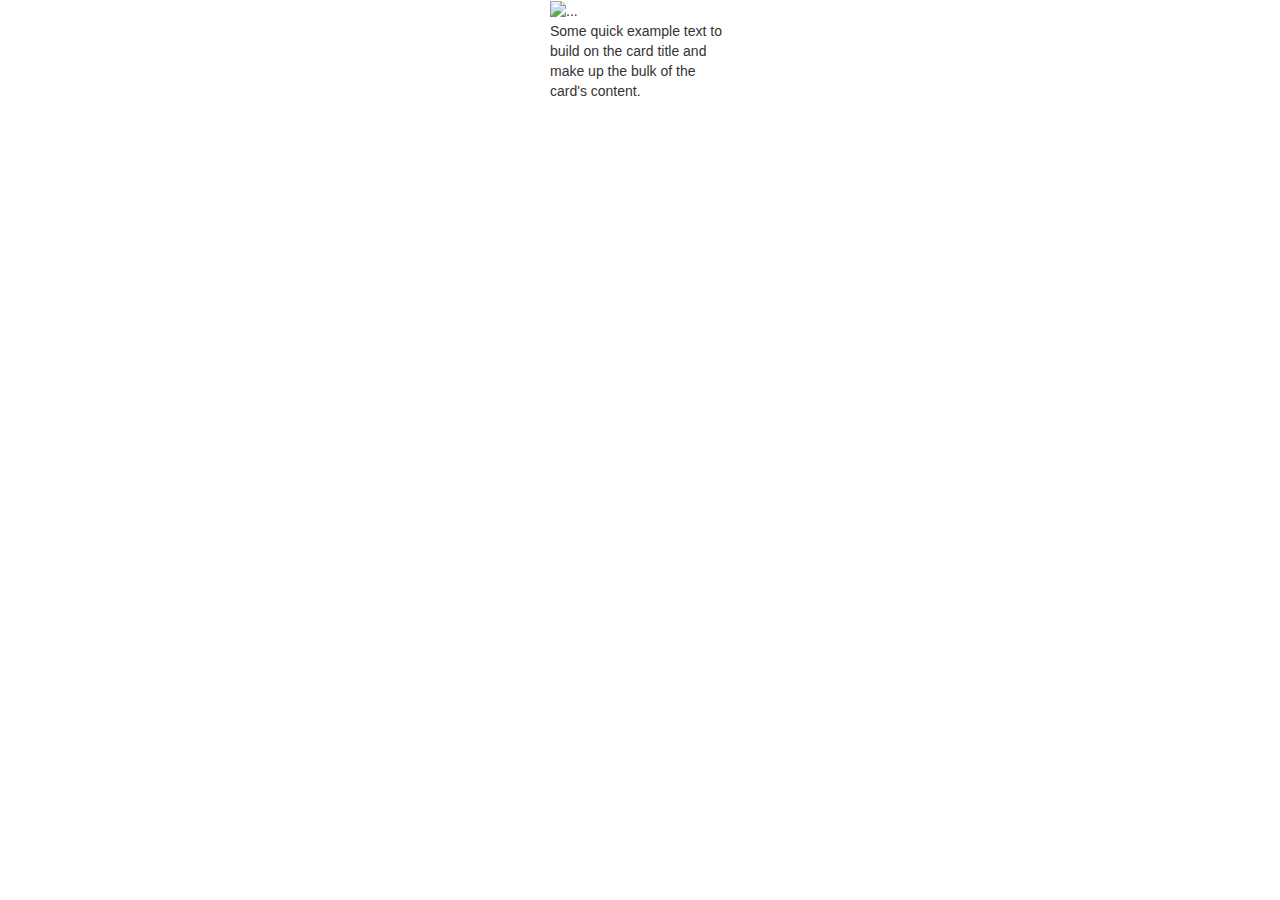
==== index.html @ bc22799b "2022-01-02, 핸디메이디 프로젝트 시작" ====
<!DOCTYPE html>
<html lang="en" xmlns:https="http://www.w3.org/1999/xhtml">
<head>
    <meta charset="UTF-8">
    <title>HandeyMadey에 오신 것을 환영합니다.</title>
    <link rel="stylesheet" href="https://maxcdn.bootstrapcdn.com/bootstrap/3.4.1/css/bootstrap.min.css">

    <style>
        .card > img {
            width: 100%;
            margin: auto;
        }

        .card {
            margin: auto;

        }

    </style>
</head>

<body>
<div class="card" style="width: 18rem;">
    <img src="http://www.dailygrid.net/news/photo/201905/222392_121702_5346.png" class="card-img-top" alt="...">
    <div class="card-body">
        <p class="card-text">Some quick example text to build on the card title and make up the bulk of the card's
            content.</p>
    </div>
</div>


<script src="https://ajax.googleapis.com/ajax/libs/jquery/3.5.1/jquery.min.js"></script>
<script src="https://maxcdn.bootstrapcdn.com/bootstrap/3.4.1/js/bootstrap.min.js"></script>
</body>
</html>
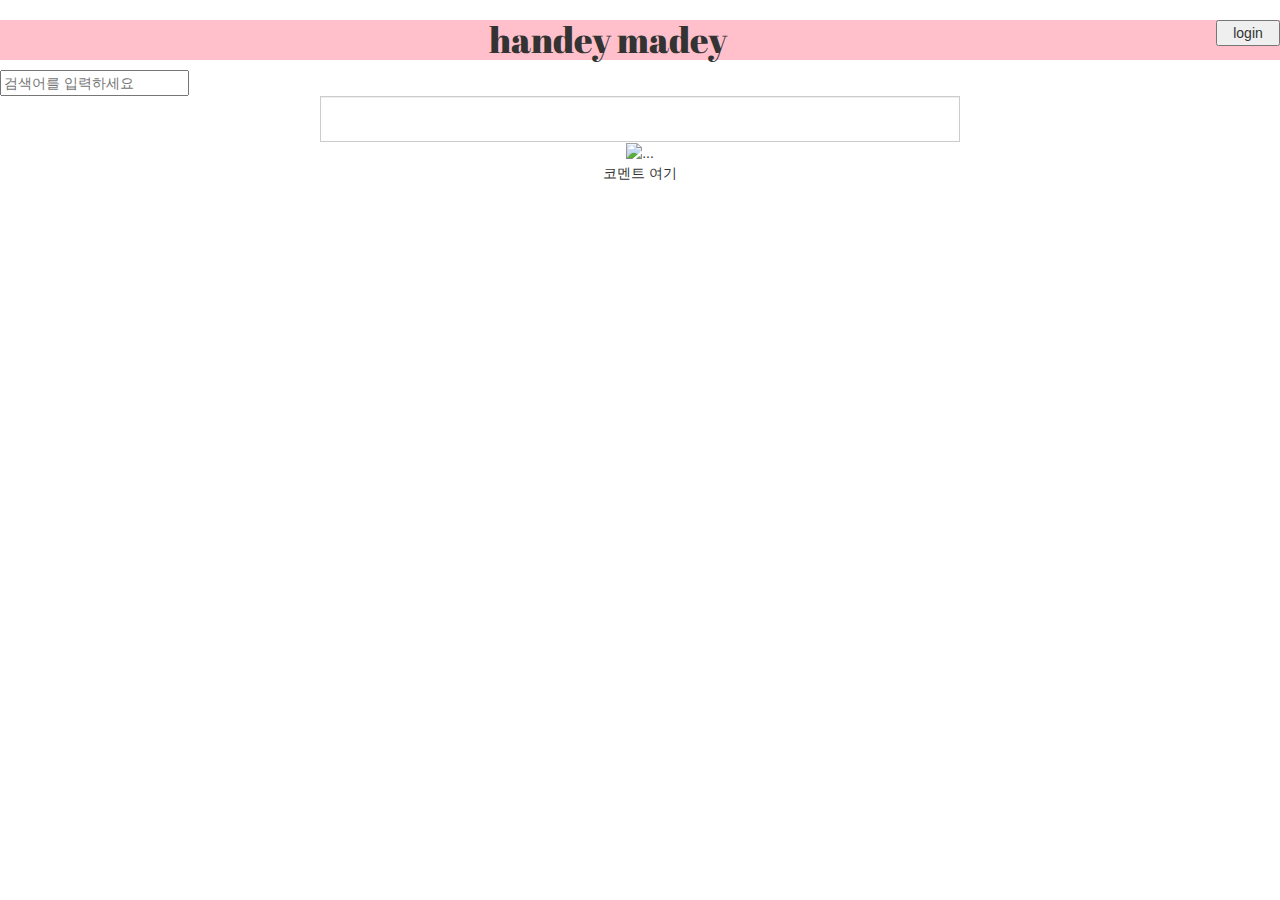
==== commit 5a2e1071: "2022-01-04, 메인페이지 및 상세페이지 작성1" ====
--- a/index.html
+++ b/index.html
@@ -1,30 +1,122 @@
 <!DOCTYPE html>
 <html lang="en" xmlns:https="http://www.w3.org/1999/xhtml">
 <head>
-    <meta charset="UTF-8">
-    <title>HandeyMadey에 오신 것을 환영합니다.</title>
-    <link rel="stylesheet" href="https://maxcdn.bootstrapcdn.com/bootstrap/3.4.1/css/bootstrap.min.css">
+<meta charset="UTF-8">
+<title>handey madey - 당신이 원하는 핸드메이드 아카이브</title>
+<link rel="stylesheet" href="https://maxcdn.bootstrapcdn.com/bootstrap/3.4.1/css/bootstrap.min.css">
+<link href="https://fonts.googleapis.com/css2?family=Abril+Fatface&display=swap" rel="stylesheet">
+<link rel="stylesheet" href="https://pro.fontawesome.com/releases/v5.10.0/css/all.css" integrity="sha384-AYmEC3Yw5cVb3ZcuHtOA93w35dYTsvhLPVnYs9eStHfGJvOvKxVfELGroGkvsg+p" crossorigin="anonymous"/>
 
-    <style>
-        .card > img {
-            width: 100%;
-            margin: auto;
-        }
+<style>
+*{
+    -ms-user-select: none;
+    -moz-user-select: none;
+    -khtml-user-select: none;
+    -webkit-user-select: none;
+    user-select: none;
+}
+a {
+    text-decoration: none;
+}
 
-        .card {
-            margin: auto;
+.card > img {
+    width: 100%;
+    margin: auto;
+}
 
-        }
+.card {
+    margin: auto;
+    text-align: center;
+}
 
-    </style>
+.header > div {
+    position: fixed;
+    fload: left;
+}
+
+.header > button {
+    display: inline-block;
+
+    /*position : fixed;*/
+    float: right;
+    width: 5%;
+    margin-right: 2%;
+    margin: auto;
+    text-align: center;
+    vertical-align: middle;
+}
+
+.logo {
+    font-family: 'Abril Fatface', cursive;
+    text-align: center;
+    vertical-align : middle;
+    background-color: pink;
+}
+
+.input-group-lg{
+    width: 50%;
+    margin: auto;
+    display: block;
+}
+
+
+.center > div > input: placeholder{
+    color: gray;
+    margin: auto;
+}
+
+.center > div {
+    margin: auto;
+}
+
+</style>
+<script>
+$.ajax({
+    type: 'GET',
+    url: '',
+    data: {},
+    success: function(response){
+    }
+});
+
+$.ajax({
+    type: 'POST',
+    url: '',
+    data: {},
+    success: function(response){
+        window.location.reload();
+    }
+});
+</script>
+
 </head>
 
 <body>
-<div class="card" style="width: 18rem;">
-    <img src="http://www.dailygrid.net/news/photo/201905/222392_121702_5346.png" class="card-img-top" alt="...">
-    <div class="card-body">
-        <p class="card-text">Some quick example text to build on the card title and make up the bulk of the card's
-            content.</p>
+<div class="CS_Content">
+    <div class="header">
+        <div onclick="">
+            <i class="fas fa-bars fa-3x"></i>
+        </div>
+        <button onclick="" style="text-align:center; vertical-align: middle;">login</button>
+    </div>
+    <div class="logo"><h1>handey madey</h1></div>
+    <div class="center">
+        <div>
+            <input placeholder="검색어를 입력하세요">
+            <div class="input-group input-group-lg" style="background-color: yellow;">
+                <span class="input-group-text" id="inputGroup-sizing-lg"></span>
+                <input type="text" class="form-control" aria-label="Sizing example input" aria-describedby="inputGroup-sizing-lg">
+                    <i class="fal fa-search fa-3x"></i>
+                
+
+            </div>
+        </div>
+        <div class="card" style="width: 18rem;">
+            <img src="http://www.dailygrid.net/news/photo/201905/222392_121702_5346.png" class="card-img-top" alt="...">
+            <div class="card-body">
+                <p class="card-text">코멘트 여기</p>
+            </div>
+        </div>
     </div>
 </div>
 
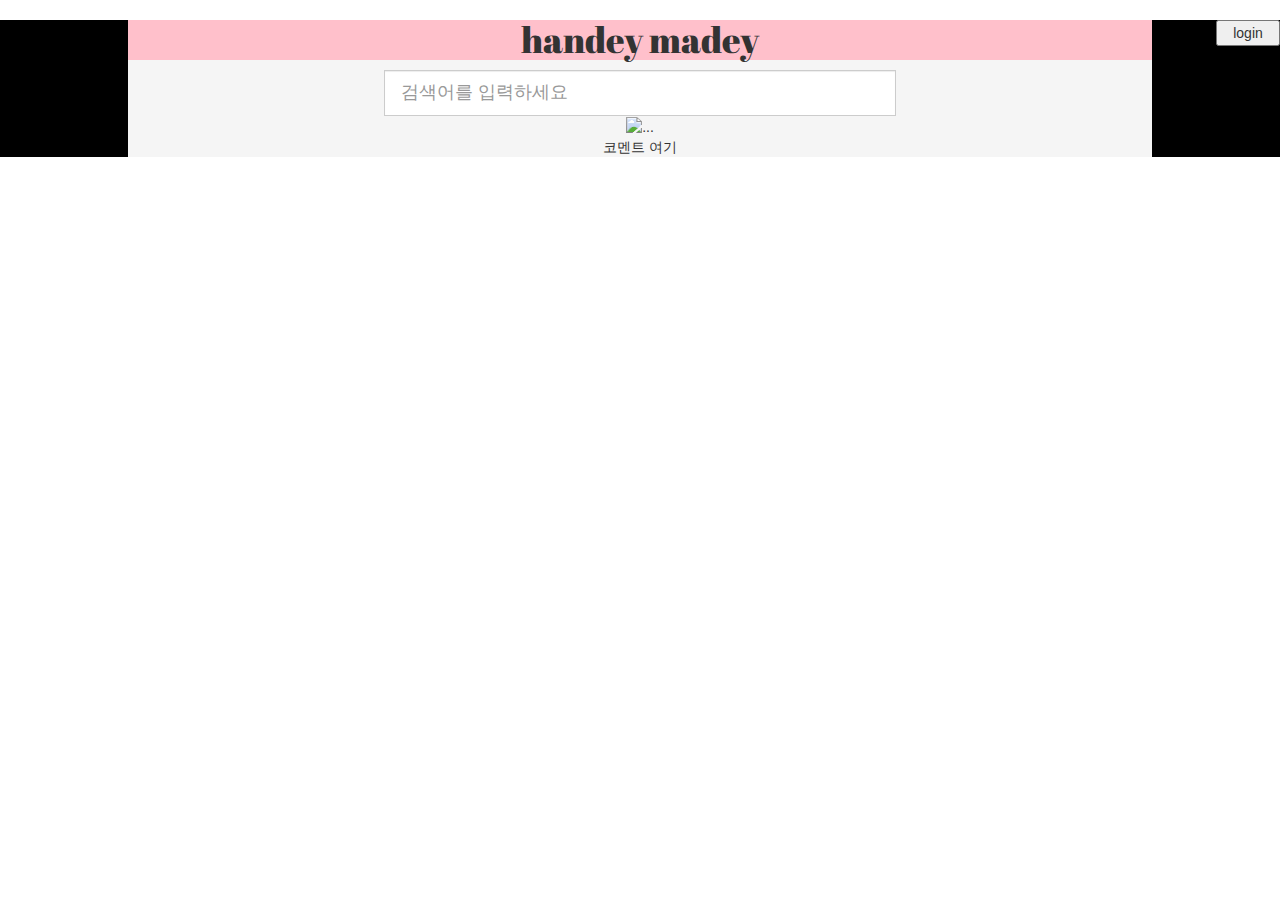
==== commit ad5be0d5: "Merge branch 'master' of https://github.com/somehow55/HandeyMadey into pc_branch" ====
--- a/index.html
+++ b/index.html
@@ -8,8 +8,11 @@
 <link rel="stylesheet" href="https://pro.fontawesome.com/releases/v5.10.0/css/all.css" integrity="sha384-AYmEC3Yw5cVb3ZcuHtOA93w35dYTsvhLPVnYs9eStHfGJvOvKxVfELGroGkvsg+p" crossorigin="anonymous"/>
 
 <style>
-*{
-    -ms-user-select: none;
+.CS_Content > div {
+    display: block;
+}
+.logo {
+    -ms-user-select: none; 
     -moz-user-select: none;
     -khtml-user-select: none;
     -webkit-user-select: none;
@@ -29,15 +32,16 @@
     text-align: center;
 }
 
+.header {
+    background-color: orange;
+}
 .header > div {
     position: fixed;
-    fload: left;
+    float: left;
 }
 
 .header > button {
     display: inline-block;
-
-    /*position : fixed;*/
     float: right;
     width: 5%;
     margin-right: 2%;
@@ -53,12 +57,23 @@
     background-color: pink;
 }
 
-.input-group-lg{
+.input-group-lg {
     width: 50%;
     margin: auto;
     display: block;
+    position: relative;
 }
 
+.input-group-lg > i {
+    position: absolute;
+    left: 85%;
+    top: 3px;
+}
+
+.center {
+    width: 80%;
+    margin: auto;
+}
 
 .center > div > input: placeholder{
     color: gray;
@@ -68,6 +83,8 @@
 .center > div {
     margin: auto;
 }
+
+
 
 </style>
 <script>
@@ -88,27 +105,23 @@
     }
 });
 </script>
-
 </head>
 
 <body>
-<div class="CS_Content">
-    <div class="header">
+<div class="CS_Content" style="background-color: black;">
+    <div class="header" style="background-color: orange;">
         <div onclick="">
             <i class="fas fa-bars fa-3x"></i>
         </div>
-        <button onclick="" style="text-align:center; vertical-align: middle;">login</button>
+        <button onclick="location.href='loginPage.html'" style="text-align:center; vertical-align: middle;">login</button>
     </div>
-    <div class="logo"><h1>handey madey</h1></div>
-    <div class="center">
+    <div class="center" style="background-color: whitesmoke;">
+        <div class="logo"><h1>handey madey</h1></div>
         <div>
-            <input placeholder="검색어를 입력하세요">
-            <div class="input-group input-group-lg" style="background-color: yellow;">
+            <div class="input-group input-group-lg">
                 <span class="input-group-text" id="inputGroup-sizing-lg"></span>
-                <input type="text" class="form-control" aria-label="Sizing example input" aria-describedby="inputGroup-sizing-lg">
-                    <i class="fal fa-search fa-3x"></i>
-                
-
+                <input type="text" placeholder="검색어를 입력하세요" class="form-control" aria-label="Sizing example input" aria-describedby="inputGroup-sizing-lg">
+                <i class="fal fa-search fa-3x"></i>
             </div>
         </div>
         <div class="card" style="width: 18rem;">
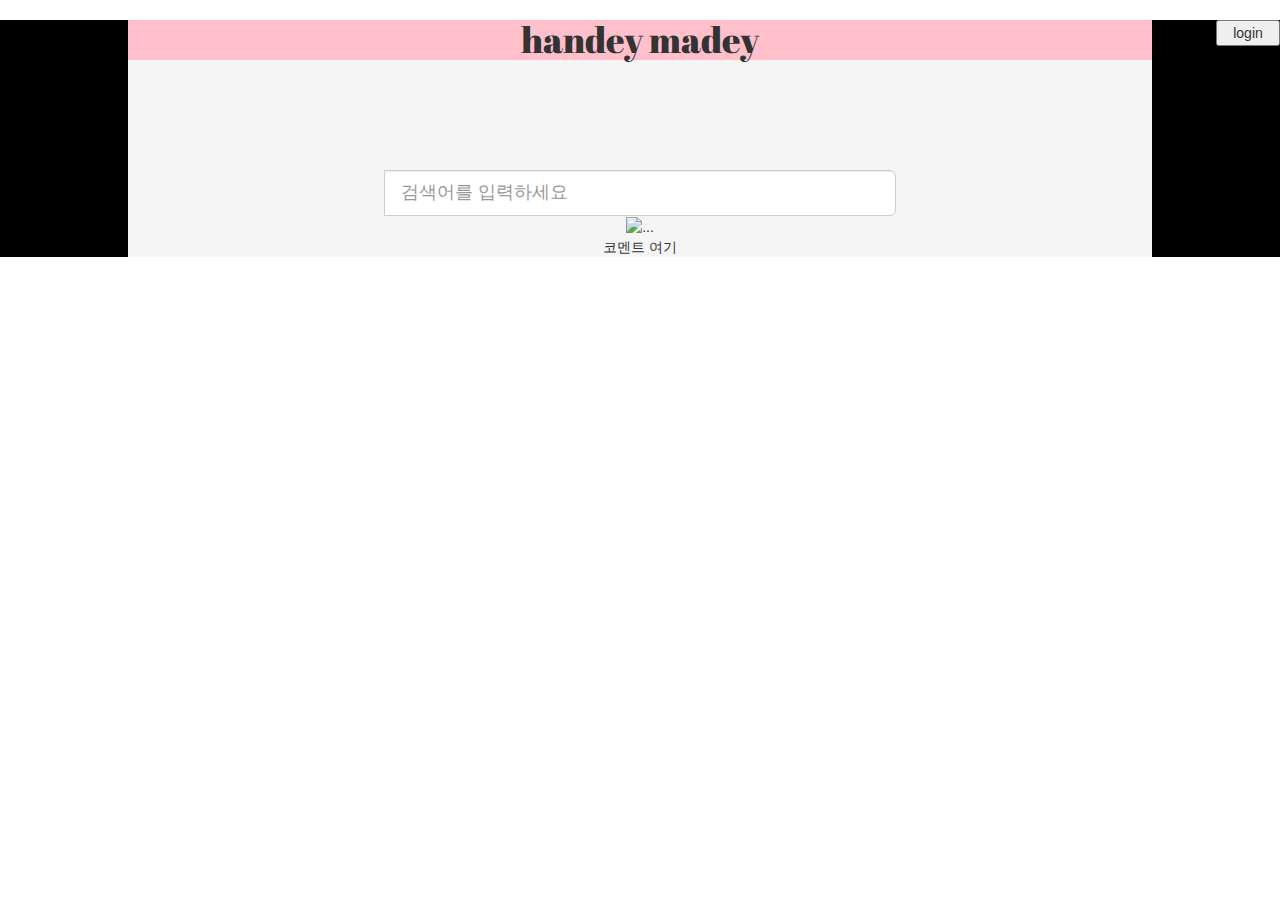
==== commit 9131aab5: "2022-01-09, 수정1" ====
--- a/index.html
+++ b/index.html
@@ -11,13 +11,19 @@
 .CS_Content > div {
     display: block;
 }
+
 .logo {
     -ms-user-select: none; 
     -moz-user-select: none;
     -khtml-user-select: none;
     -webkit-user-select: none;
     user-select: none;
+    font-family: 'Abril Fatface', cursive;
+    text-align: center;
+    vertical-align : middle;
+    background-color: pink;
 }
+
 a {
     text-decoration: none;
 }
@@ -50,13 +56,6 @@
     vertical-align: middle;
 }
 
-.logo {
-    font-family: 'Abril Fatface', cursive;
-    text-align: center;
-    vertical-align : middle;
-    background-color: pink;
-}
-
 .input-group-lg {
     width: 50%;
     margin: auto;
@@ -68,6 +67,8 @@
     position: absolute;
     left: 85%;
     top: 3px;
+    z-index: 6;
+    margin-top: 10rem;
 }
 
 .center {
@@ -109,7 +110,7 @@
 
 <body>
 <div class="CS_Content" style="background-color: black;">
-    <div class="header" style="background-color: orange;">
+    <div class="header">
         <div onclick="">
             <i class="fas fa-bars fa-3x"></i>
         </div>
@@ -120,7 +121,7 @@
         <div>
             <div class="input-group input-group-lg">
                 <span class="input-group-text" id="inputGroup-sizing-lg"></span>
-                <input type="text" placeholder="검색어를 입력하세요" class="form-control" aria-label="Sizing example input" aria-describedby="inputGroup-sizing-lg">
+                <input type="text" placeholder="검색어를 입력하세요" class="form-control" aria-label="Sizing example input" aria-describedby="inputGroup-sizing-lg" style="margin-top: 10rem;>
                 <i class="fal fa-search fa-3x"></i>
             </div>
         </div>
